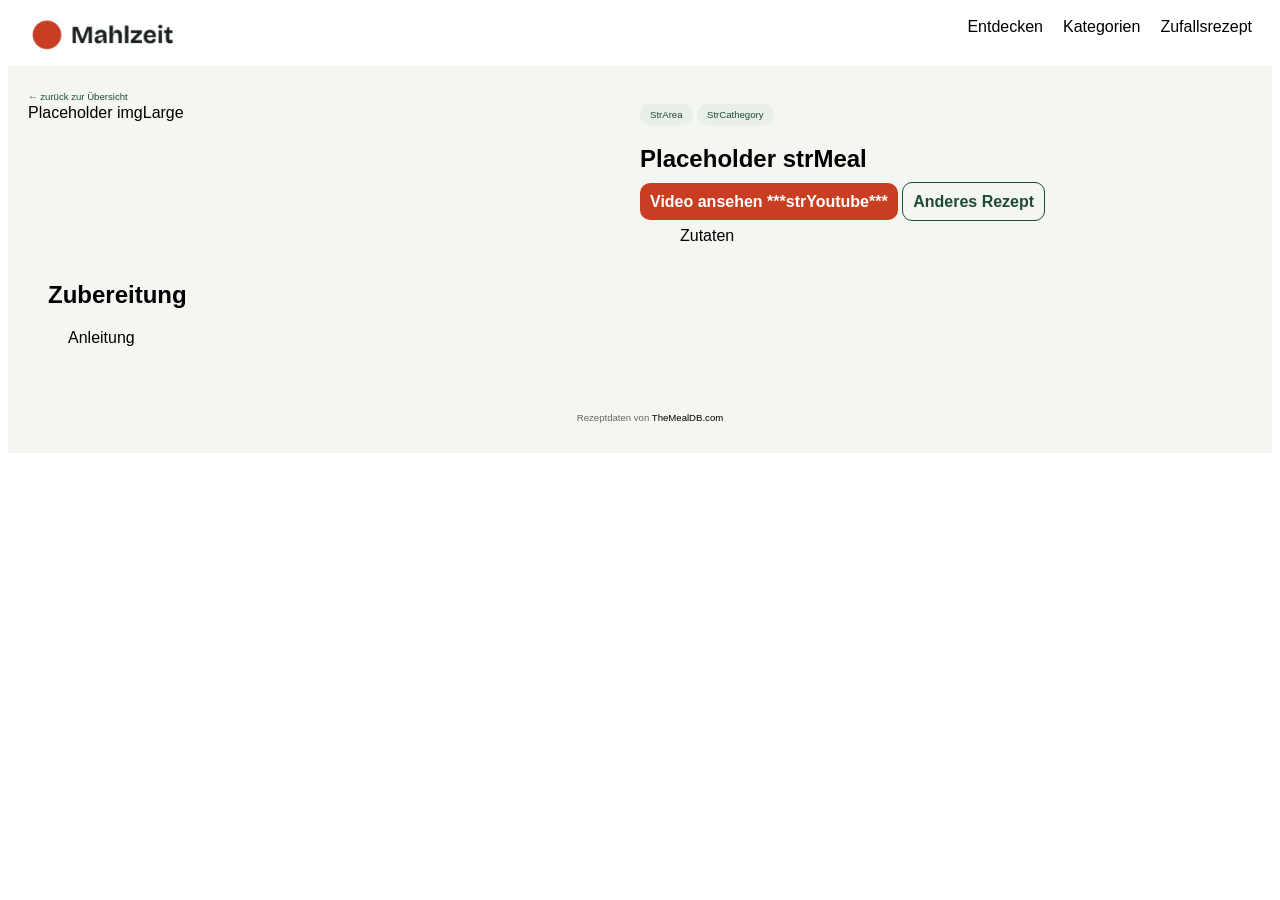
==== rezepte.html @ e3ae2411 "first commit" ====
<!DOCTYPE html>
<html lang="en">

<head>
    <meta charset="UTF-8">
    <meta name="viewport" content="width=device-width, initial-scale=1.0">
    <link rel="stylesheet" href="assets/css/style.css">
    <title>Rezeptvorschlag</title>
</head>

<body>
    <header>
        <div id="logo">
            <img src="assets/img/logo.png" alt="Mahlzeit-Logo" style="width: 150px;">
        </div>
        <nav>
            <a href="#">Entdecken</a>
            <a href="#">Kategorien</a>
            <a href="#">Zufallsrezept</a>
        </nav>
    </header>
    <main>
        <a href="index.html" id="back">&larr; zurück zur Übersicht</a>
        <section class="rezepte-hero">
            <div class="img-large">Placeholder imgLarge</div>
            <div class="details">
                <div class="labels">StrArea</div>
                <div class="labels">StrCathegory</div>
    
                <h1 class="title">Placeholder strMeal</h1>
    
                <a href="#" id="video-btn">Video ansehen ***strYoutube***</a>
                <a href="#" id="anderes-btn">Anderes Rezept</a>

                <ul id="zutaten">Zutaten</ul>
            </div>
        </section>
        <section class="zubereitung">
            <h2>Zubereitung</h2>
            <ol id="introductions">Anleitung</ol>
        </section>
    </main>
    <footer>
        <p>Rezeptdaten von <span><a href="https://www.themealdb.com/api.php">TheMealDB.com</a></span></p>

    </footer>

</body>

</html>
---- assets/css/style.css ----
header {
    display: flex;
    justify-content: space-between; 
    padding: 10px 20px;           
}

nav {
    display: flex;
    gap: 20px;
    font-family: Arial, Helvetica, sans-serif;
}

a {
    text-decoration: none;
    color: black;
}

main,
footer {
    font-family: Arial, Helvetica, sans-serif;
    padding: 20px;
    background-color: #F4F6F2;
}

.sub {
    color: grey;
}

h1,
h2,
p {
    padding: 0 0 0 20px;
}

/* ############ Such-Container ############ */
.such-container {
    display: flex;
    justify-content: start;
    gap: 20px;
    padding: 20px;
}

/* ############ Such-Container ############ */
.filter {
    display: flex;
    justify-content: start;
    gap: 10px;
    padding: 20px;
}

/* ############ Gerichte-Container ############ */
.gerichte-container {
    display: grid;
    grid-template-columns: repreat(3, 1fr);
    gap: 20px;
}

/* ############ Footer ############ */
footer {
    font-size: 0.6rem; 
    color: #666; 
    text-align: center; 
}

/* ############ Buttons/labels ############ */
#video-btn {
    color: white;
    padding: 10px;
    background-color: #C93E22;
    border-radius: 10px;
    font-weight: bold;
}

#anderes-btn {
    color: #1F4A3A;
    padding: 10px;
    border:1px solid #1F4A3A;
    border-radius: 10px;
    font-weight: bold;
}

.labels{
    display: inline-block;
    padding: 5px 10px;
    color: #1F4A3A;
    background-color: #E8EFE9;
    border-radius: 12px;
    font-size: 0.6rem;
}

#back {
    font-size: 0.6rem;
    color: #1F4A3A;
}

/* ############ Rezepte ############ */
.rezepte-hero {
    display: grid;
    grid-template-columns: repeat(2, 1fr);
}

.rezepte-hero h1 {
    padding: 0;
}
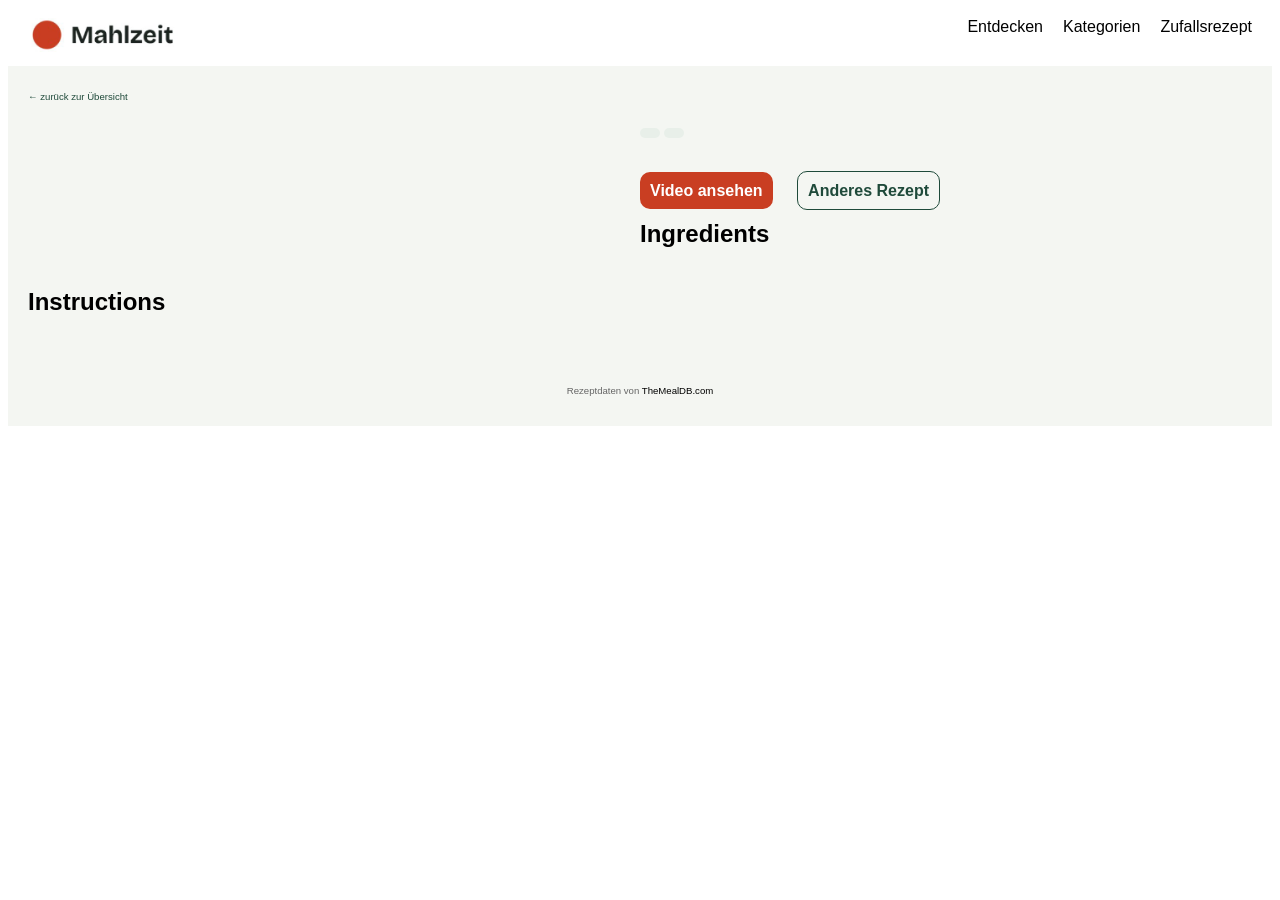
==== commit 2ad568ab: "Karten und Links" ====
--- a/rezepte.html
+++ b/rezepte.html
@@ -5,6 +5,7 @@
     <meta charset="UTF-8">
     <meta name="viewport" content="width=device-width, initial-scale=1.0">
     <link rel="stylesheet" href="assets/css/style.css">
+    <script src="assets/js/rezepte.js" defer></script>
     <title>Rezeptvorschlag</title>
 </head>
 
@@ -22,22 +23,25 @@
     <main>
         <a href="index.html" id="back">&larr; zurück zur Übersicht</a>
         <section class="rezepte-hero">
-            <div class="img-large">Placeholder imgLarge</div>
+            <div id="img-large"></div>
             <div class="details">
-                <div class="labels">StrArea</div>
-                <div class="labels">StrCathegory</div>
+                <div id="details-labels">
+                    <div class="labels" id="area"></div>
+                    <div class="labels" id="category"></div>
+                </div>
     
-                <h1 class="title">Placeholder strMeal</h1>
-    
-                <a href="#" id="video-btn">Video ansehen ***strYoutube***</a>
-                <a href="#" id="anderes-btn">Anderes Rezept</a>
-
-                <ul id="zutaten">Zutaten</ul>
+                <h1 id="title"></h1>
+                <div class="details-links">
+                    <a id="video-btn" target="_blank"target="_blank">Video ansehen</a>
+                    <a href="#" id="anderes-btn">Anderes Rezept</a>
+                </div>
+                <h2>Ingredients</h2>
+                <table id="zutaten-tabelle"></table>
             </div>
         </section>
         <section class="zubereitung">
-            <h2>Zubereitung</h2>
-            <ol id="introductions">Anleitung</ol>
+            <h2>Instructions</h2>
+            <ol id="instructionsx"></ol>
         </section>
     </main>
     <footer>
--- a/assets/css/style.css
+++ b/assets/css/style.css
@@ -30,6 +30,7 @@
 h2,
 p {
     padding: 0 0 0 20px;
+    padding-left: 0; /* keine Ahnung warum sonst Ingredients eingerückt */
 }
 
 /* ############ Such-Container ############ */
@@ -51,8 +52,15 @@
 /* ############ Gerichte-Container ############ */
 .gerichte-container {
     display: grid;
-    grid-template-columns: repreat(3, 1fr);
+    grid-template-columns: repeat(3, 1fr);
     gap: 20px;
+}
+
+/* ############ Karten ############ */
+.karte{
+    color: #1F4A3A;
+    display: flex;
+    flex-direction: column;
 }
 
 /* ############ Footer ############ */
@@ -77,6 +85,7 @@
     border:1px solid #1F4A3A;
     border-radius: 10px;
     font-weight: bold;
+    margin-left: 20px;
 }
 
 .labels{
@@ -97,8 +106,14 @@
 .rezepte-hero {
     display: grid;
     grid-template-columns: repeat(2, 1fr);
+    margin-top: 20px;
 }
 
 .rezepte-hero h1 {
     padding: 0;
-}+}
+
+.details{
+    display: flex;
+    flex-direction: column;
+}
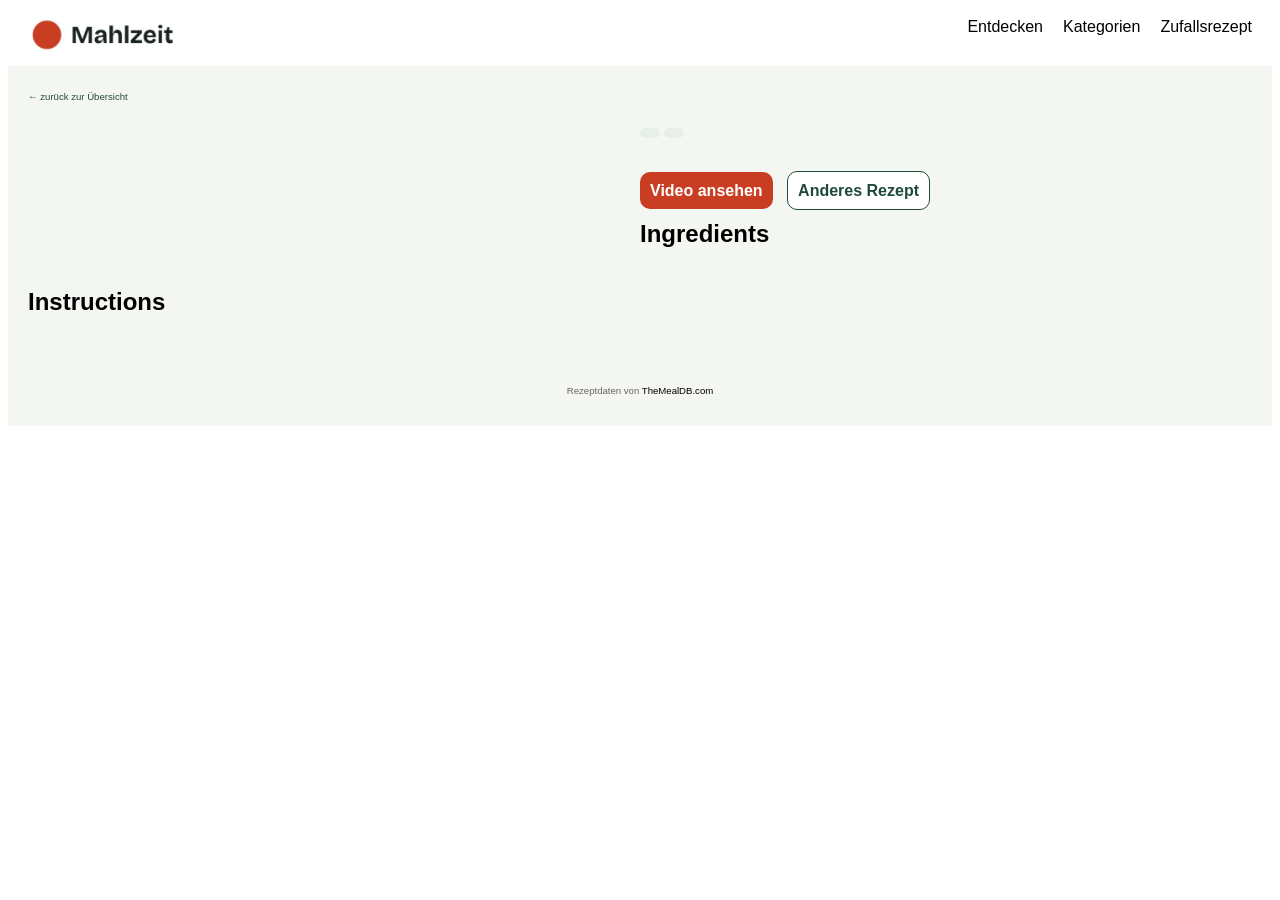
==== commit 8d3afc25: "@media" ====
--- a/rezepte.html
+++ b/rezepte.html
@@ -15,8 +15,8 @@
             <img src="assets/img/logo.png" alt="Mahlzeit-Logo" style="width: 150px;">
         </div>
         <nav>
-            <a href="#">Entdecken</a>
-            <a href="#">Kategorien</a>
+            <a href="index.html">Entdecken</a>
+            <a href="index.html">Kategorien</a>
             <a href="#">Zufallsrezept</a>
         </nav>
     </header>
@@ -41,7 +41,7 @@
         </section>
         <section class="zubereitung">
             <h2>Instructions</h2>
-            <ol id="instructionsx"></ol>
+            <ol id="instructions"></ol>
         </section>
     </main>
     <footer>
--- a/assets/css/style.css
+++ b/assets/css/style.css
@@ -37,8 +37,12 @@
 .such-container {
     display: flex;
     justify-content: start;
-    gap: 20px;
+    gap: 5px;
     padding: 20px;
+}
+
+#suche-input {
+    width: 25rem;
 }
 
 /* ############ Such-Container ############ */
@@ -56,6 +60,15 @@
     gap: 20px;
 }
 
+#gerichte-container h2 {
+    width: 100%;           
+    white-space: nowrap;  
+}
+
+#img-vorschau{
+    width: 30vw;
+}
+
 /* ############ Karten ############ */
 .karte{
     color: #1F4A3A;
@@ -71,21 +84,29 @@
 }
 
 /* ############ Buttons/labels ############ */
-#video-btn {
+#video-btn,
+#btn-suchen {
     color: white;
     padding: 10px;
     background-color: #C93E22;
     border-radius: 10px;
     font-weight: bold;
+    border: none;
 }
 
-#anderes-btn {
+#anderes-btn,
+#btn-random {
     color: #1F4A3A;
     padding: 10px;
     border:1px solid #1F4A3A;
     border-radius: 10px;
     font-weight: bold;
-    margin-left: 20px;
+    margin-left: 10px;
+    background-color: white;
+}
+
+#btn-random:hover {
+    background-color: #618477;
 }
 
 .labels{
@@ -100,6 +121,18 @@
 #back {
     font-size: 0.6rem;
     color: #1F4A3A;
+}
+
+.filter-btn{
+    background-color: white !important;
+    border-radius: 15px;
+    padding: 10px;
+    color: #1F4A3A;
+}
+
+.filter-btn.active {
+    background-color: #1F4A3A !important;
+    color: white;
 }
 
 /* ############ Rezepte ############ */
@@ -117,3 +150,50 @@
     display: flex;
     flex-direction: column;
 }
+
+
+/* ============================================================
+   MOBILE ANSICHT (Bildschirme unter 480px)
+   ============================================================ */
+@media (max-width: 480px) {
+    
+    header {
+        flex-direction: column;
+        align-items: center;
+        gap: 15px;
+        text-align: center;
+    }
+
+    nav {
+        gap: 12px;          
+        font-size: 0.9rem;  
+    }
+
+    .such-container {
+        flex-direction: column;
+        width: 100%;
+    }
+
+    #suche-input {
+        width: 95%;       
+    }
+
+    .filter {
+        flex-wrap: wrap;
+        gap: 8px;
+    }
+
+    .gerichte-container {
+        grid-template-columns: 1fr; 
+    }
+
+    #img-vorschau {
+        width: 100%;         
+        height: auto;
+    }
+
+    .rezepte-hero {
+        grid-template-columns: 1fr;
+        gap: 20px;
+    }
+}
